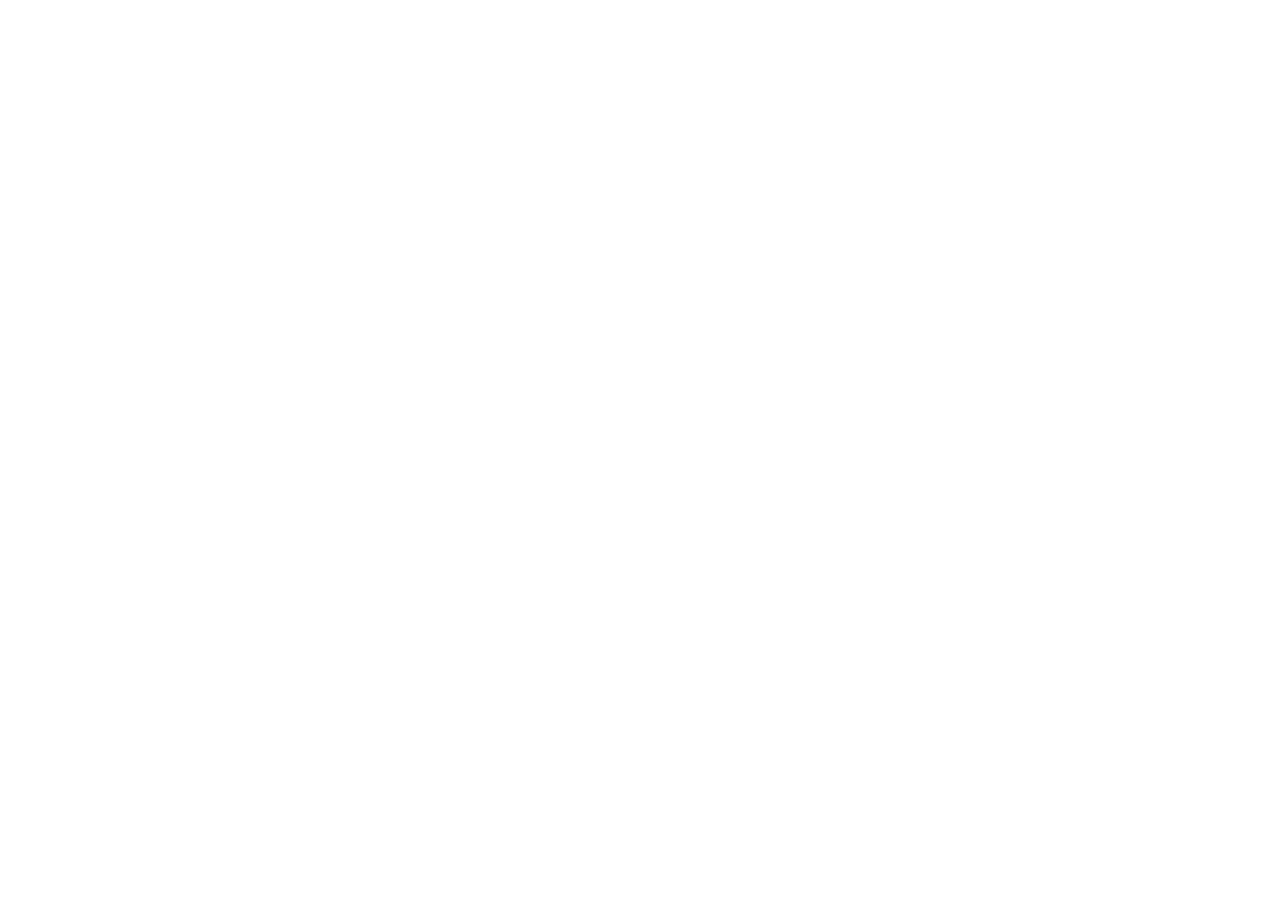
==== index.html @ 63266de3 "first commit" ====
<!DOCTYPE html>
<html lang="en">
<head>
    <meta charset="UTF-8">
    <meta http-equiv="X-UA-Compatible" content="IE=edge">
    <meta name="viewport" content="width=device-width, initial-scale=1.0">
    <title>Document</title>
</head>
<body>
    
</body>
</html>
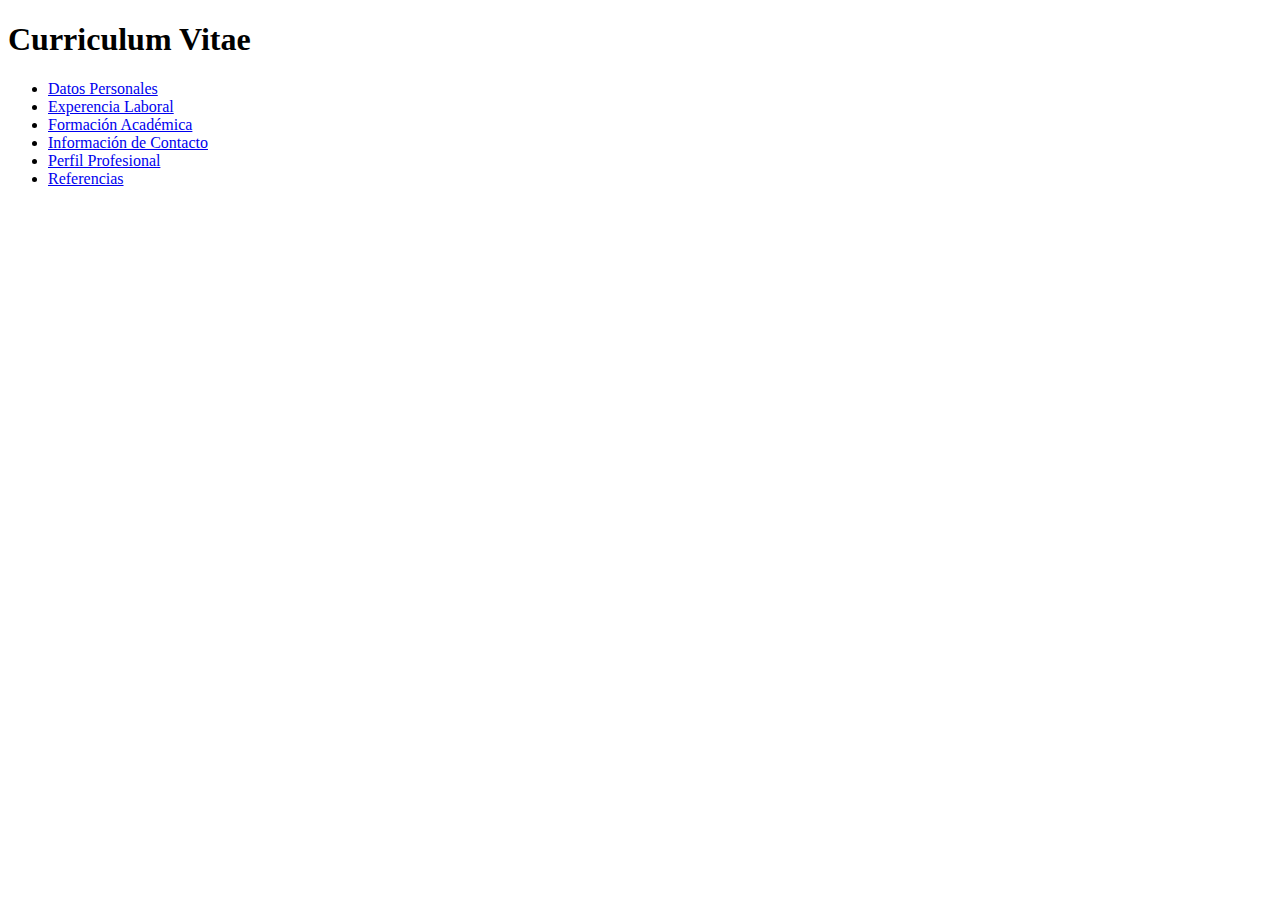
==== commit 929775b1: "pruebas_de_todo" ====
--- a/index.html
+++ b/index.html
@@ -1,12 +1,33 @@
 <!DOCTYPE html>
-<html lang="en">
+<html lang="es">
 <head>
     <meta charset="UTF-8">
     <meta http-equiv="X-UA-Compatible" content="IE=edge">
     <meta name="viewport" content="width=device-width, initial-scale=1.0">
-    <title>Document</title>
+    <link rel="stylesheet" href="../curruculum_vitae/css/style.css">
+    <title>Curriculum Vitae</title>
 </head>
 <body>
-    
+    <h1>Curriculum Vitae</h1>
+    <ul>
+        <li>
+            <a href="contenido/datos_personales.html">Datos Personales</a>
+        </li>
+        <li>
+            <a href="contenido/experiencia_laboral.html">Experencia Laboral</a>
+        </li>
+        <li>
+            <a href="contenido/formacion_academica.html">Formación Académica</a>
+        </li>
+        <li>
+            <a href="contenido/informacion_de_contacto.html">Información de Contacto</a>
+        </li>
+        <li>
+            <a href="contenido/perfil_profecional.html">Perfil Profesional</a>
+        </li>
+        <li>
+            <a href="contenido/referencias.html">Referencias</a>
+        </li>
+    </ul>
 </body>
 </html>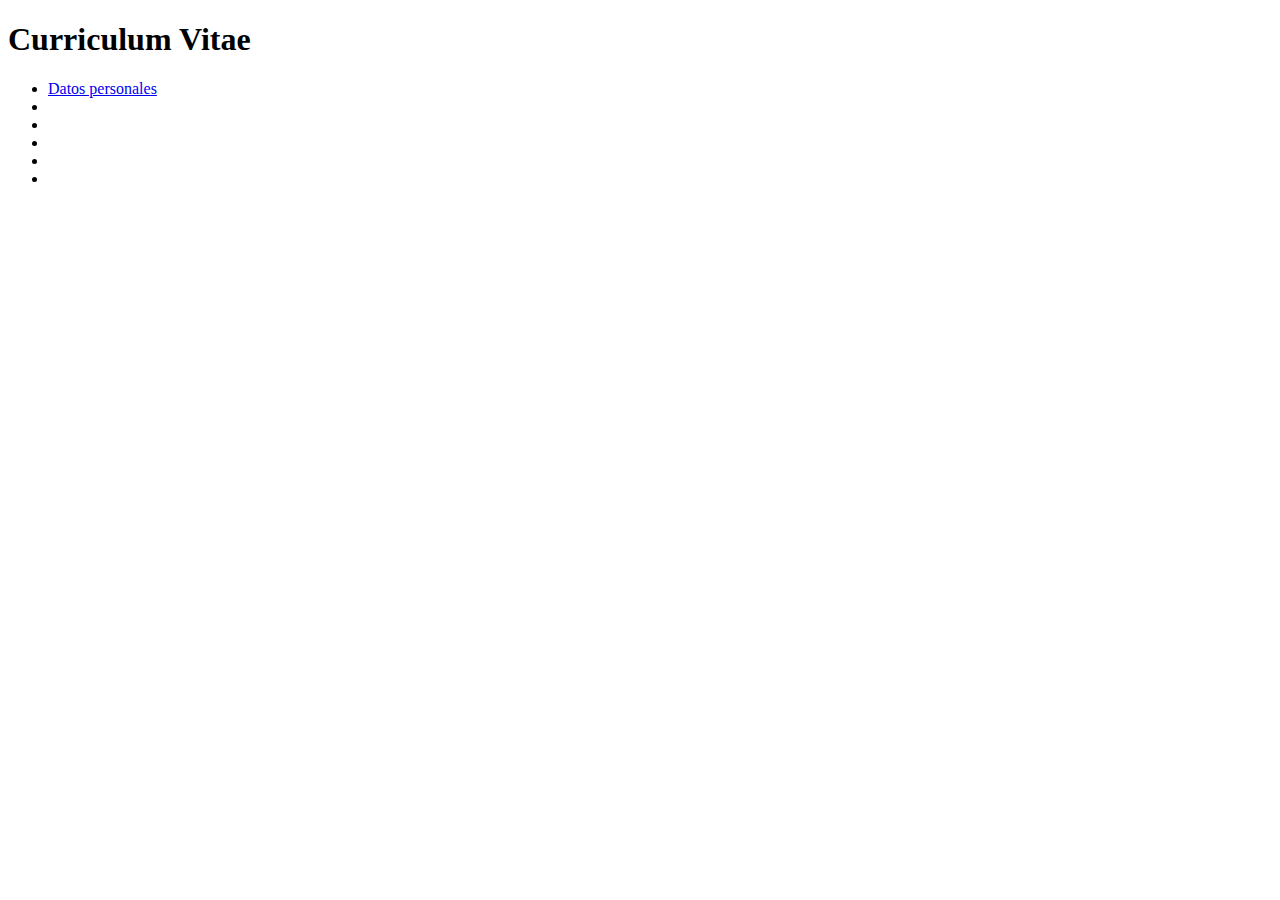
==== commit 6314034e: "21/jun/2023" ====
--- a/index.html
+++ b/index.html
@@ -10,24 +10,13 @@
 <body>
     <h1>Curriculum Vitae</h1>
     <ul>
-        <li>
-            <a href="contenido/datos_personales.html">Datos Personales</a>
-        </li>
-        <li>
-            <a href="contenido/experiencia_laboral.html">Experencia Laboral</a>
-        </li>
-        <li>
-            <a href="contenido/formacion_academica.html">Formación Académica</a>
-        </li>
-        <li>
-            <a href="contenido/informacion_de_contacto.html">Información de Contacto</a>
-        </li>
-        <li>
-            <a href="contenido/perfil_profecional.html">Perfil Profesional</a>
-        </li>
-        <li>
-            <a href="contenido/referencias.html">Referencias</a>
-        </li>
+        <li><a href="contenido/datos_personales.html">Datos personales</a></li>
+        <li><a href=""></a></li>
+        <li><a href=""></a></li>
+        <li><a href=""></a></li>
+        <li><a href=""></a></li>
+        <li><a href=""></a></li>
     </ul>
+
 </body>
 </html>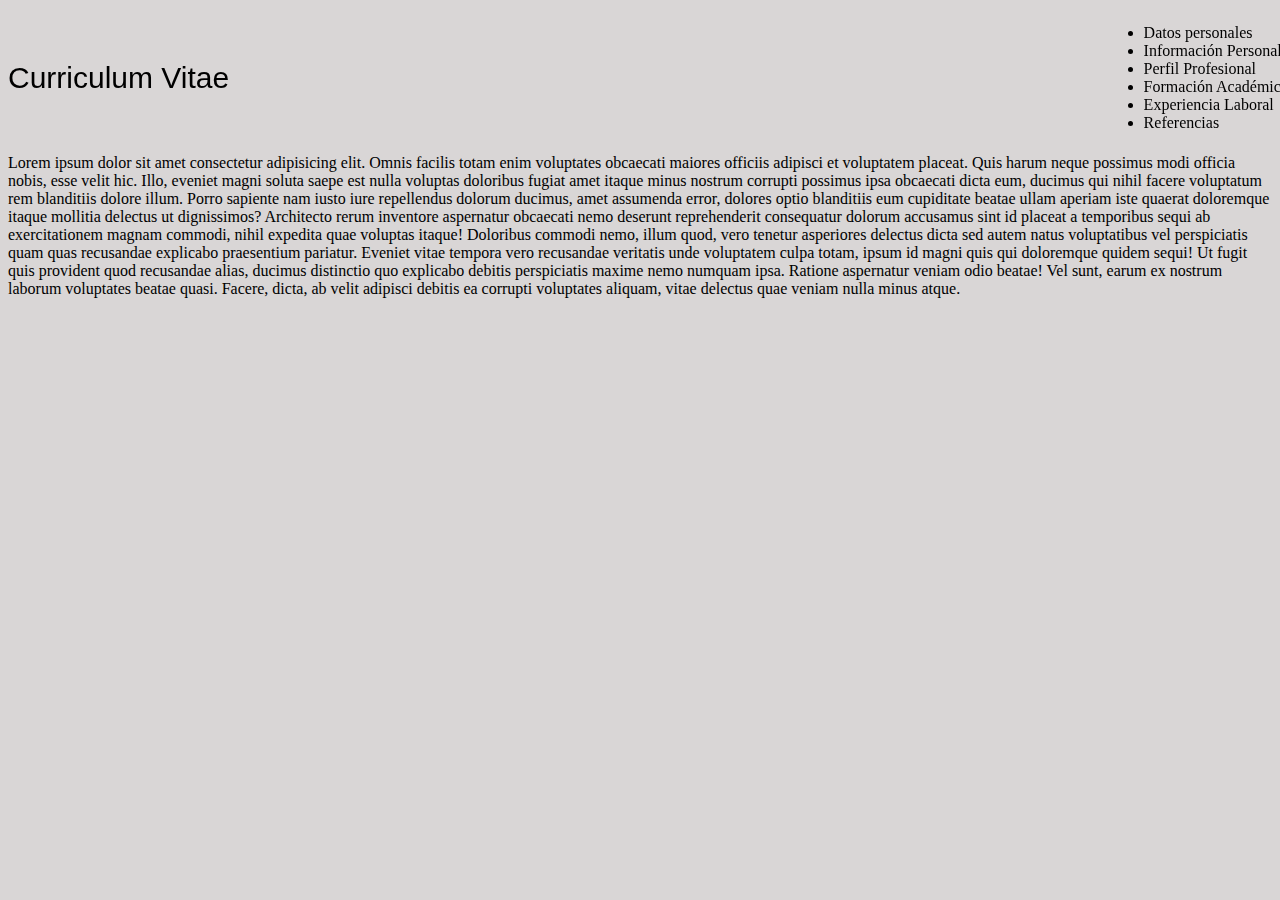
==== commit b48fd262: "JS primera clase, variables y tipos de datos- formulacion de cuestionario para rellenar una variable" ====
--- a/index.html
+++ b/index.html
@@ -4,19 +4,37 @@
     <meta charset="UTF-8">
     <meta http-equiv="X-UA-Compatible" content="IE=edge">
     <meta name="viewport" content="width=device-width, initial-scale=1.0">
-    <link rel="stylesheet" href="../curruculum_vitae/css/style.css">
+    <link rel="stylesheet" href="../css/style.css">
     <title>Curriculum Vitae</title>
 </head>
 <body>
-    <h1>Curriculum Vitae</h1>
-    <ul>
-        <li><a href="contenido/datos_personales.html">Datos personales</a></li>
-        <li><a href=""></a></li>
-        <li><a href=""></a></li>
-        <li><a href=""></a></li>
-        <li><a href=""></a></li>
-        <li><a href=""></a></li>
-    </ul>
-
+    <div class="naveg">
+        <a href="#" class="logo" id="link">Curriculum Vitae</a>
+        <ul>
+            <li><a href="contenido/datos_personales.html" class="link">Datos personales</a></li>
+            <li><a href="contenido/informacion_de_contacto.html" class="link">Información Personal</a></li>
+            <li><a href="contenido/perfil_profecional.html" class="link">Perfil Profesional</a></li>
+            <li><a href="contenido/formacion_academica.html" class="link">Formación Académica</a></li>
+            <li><a href="contenido/experiencia_laboral.html" class="link">Experiencia Laboral</a></li>
+            <li><a href="contenido/referencias.html" class="link">Referencias</a></li>
+        </ul>
+    </div>
+    <section class="subtext">
+        <p>
+            Lorem ipsum dolor sit amet consectetur adipisicing elit. Omnis facilis totam enim voluptates obcaecati maiores 
+            officiis adipisci et voluptatem placeat. Quis harum neque possimus modi officia nobis, esse velit hic. Illo, 
+            eveniet magni soluta saepe est nulla voluptas doloribus fugiat amet itaque minus nostrum corrupti possimus ipsa 
+            obcaecati dicta eum, ducimus qui nihil facere voluptatum rem blanditiis dolore illum. Porro sapiente nam iusto 
+            iure repellendus dolorum ducimus, amet assumenda error, dolores optio blanditiis eum cupiditate beatae ullam 
+            aperiam iste quaerat doloremque itaque mollitia delectus ut dignissimos? Architecto rerum inventore aspernatur 
+            obcaecati nemo deserunt reprehenderit consequatur dolorum accusamus sint id placeat a temporibus sequi ab exercitationem 
+            magnam commodi, nihil expedita quae voluptas itaque! Doloribus commodi nemo, illum quod, vero tenetur asperiores delectus 
+            dicta sed autem natus voluptatibus vel perspiciatis quam quas recusandae explicabo praesentium pariatur. Eveniet vitae tempora 
+            vero recusandae veritatis unde voluptatem culpa totam, ipsum id magni quis qui doloremque quidem sequi! Ut fugit quis provident 
+            quod recusandae alias, ducimus distinctio quo explicabo debitis perspiciatis maxime nemo numquam ipsa. Ratione aspernatur veniam 
+            odio beatae! Vel sunt, earum ex nostrum laborum voluptates beatae quasi. Facere, dicta, ab velit adipisci debitis ea corrupti 
+            voluptates aliquam, vitae delectus quae veniam nulla minus atque.
+            </p>
+    </section>
 </body>
 </html>--- a/css/style.css
+++ b/css/style.css
@@ -0,0 +1,60 @@
+*{
+    background-color: rgb(217, 214, 214);
+}
+.naveg{
+    position: fixed;
+    width: 100%;
+    display: flex;
+    align-items: center;
+    justify-content: space-between;
+}
+li{
+    justify-content: space-around;
+}
+.naveg,ul,i,a{
+    background-color: rgba(0, 255, 255, 0);
+}
+#link{
+    text-decoration: none;
+    font-family:Arial, Helvetica, sans-serif;
+    font-size: 30px;
+    color: black;
+    background-color: rgba(240, 248, 255, 0);
+}
+.title{
+    text-align: center;
+}
+.Photo{
+    padding-right: 0.5cm;
+    width: 4cm;
+    height:5cm;
+    float: left;
+}
+.info li{ 
+    color: rgb(25, 0, 255);
+    text-align: left;
+}
+.info p {
+    margin: 0;
+}
+button{
+    float: right;
+    background-color: rgb(104, 62, 243);
+    color: black;
+}
+button a {
+    background-color: rgb(104, 62, 243);
+    color: black;
+}
+.link{
+    text-decoration: none;
+}
+ul li a {
+    color: black;
+}
+.subtext{
+    box-sizing: border-box;
+    padding-top: 130px;
+    margin: 0;
+
+}